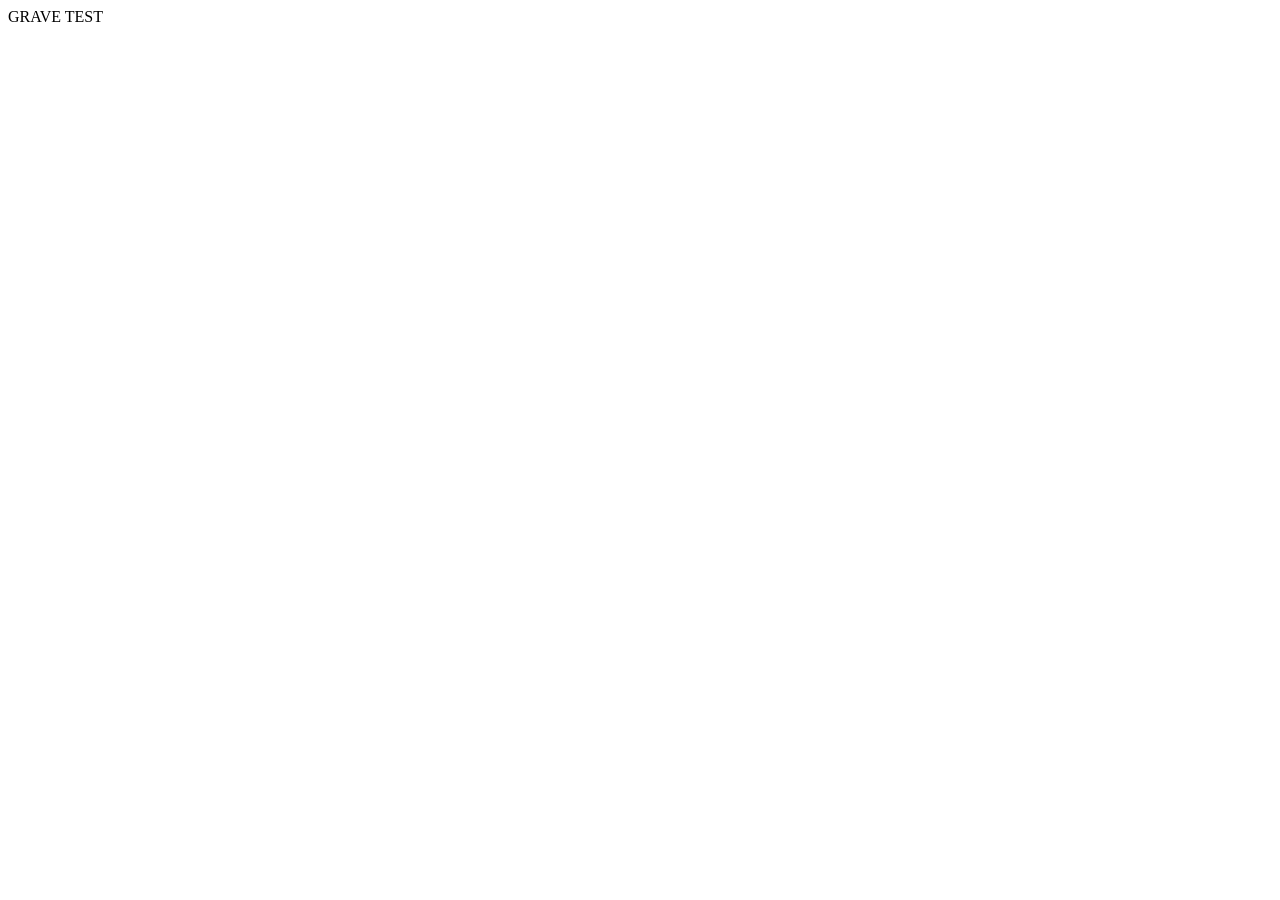
==== grave.html @ d03cd23b "pokeapi somewhat integrated" ====
<!DOCTYPE html>
<html lang="en">
<head>
    <meta charset="UTF-8">
    <meta name="viewport" content="width=device-width, initial-scale=1.0">
    <title>Document</title>
</head>
<body>
    GRAVE TEST
</body>
</html>
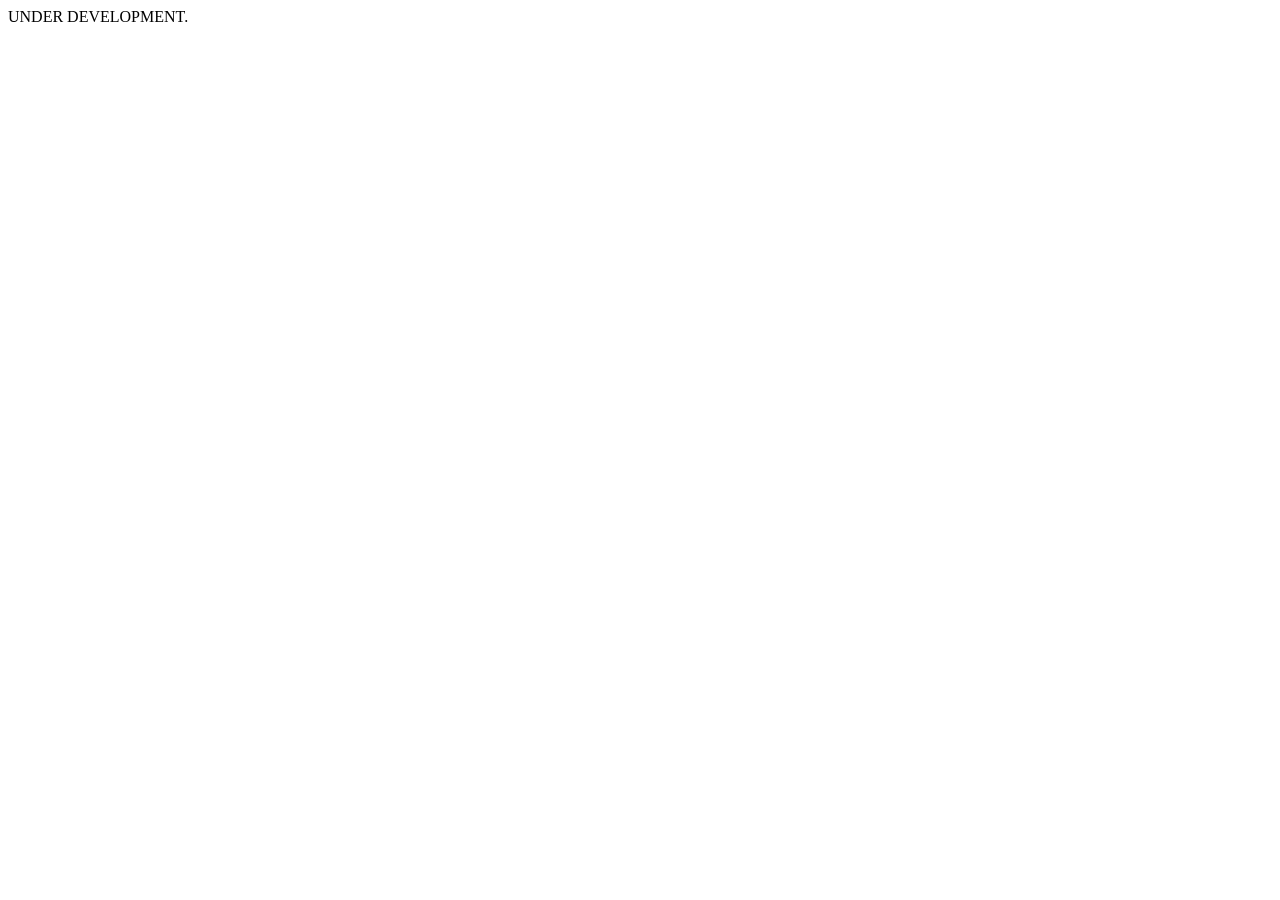
==== commit 722f631e: "ready for project 1 submission, will expand on later" ====
--- a/grave.html
+++ b/grave.html
@@ -6,6 +6,6 @@
     <title>Document</title>
 </head>
 <body>
-    GRAVE TEST
+    UNDER DEVELOPMENT.
 </body>
 </html>
